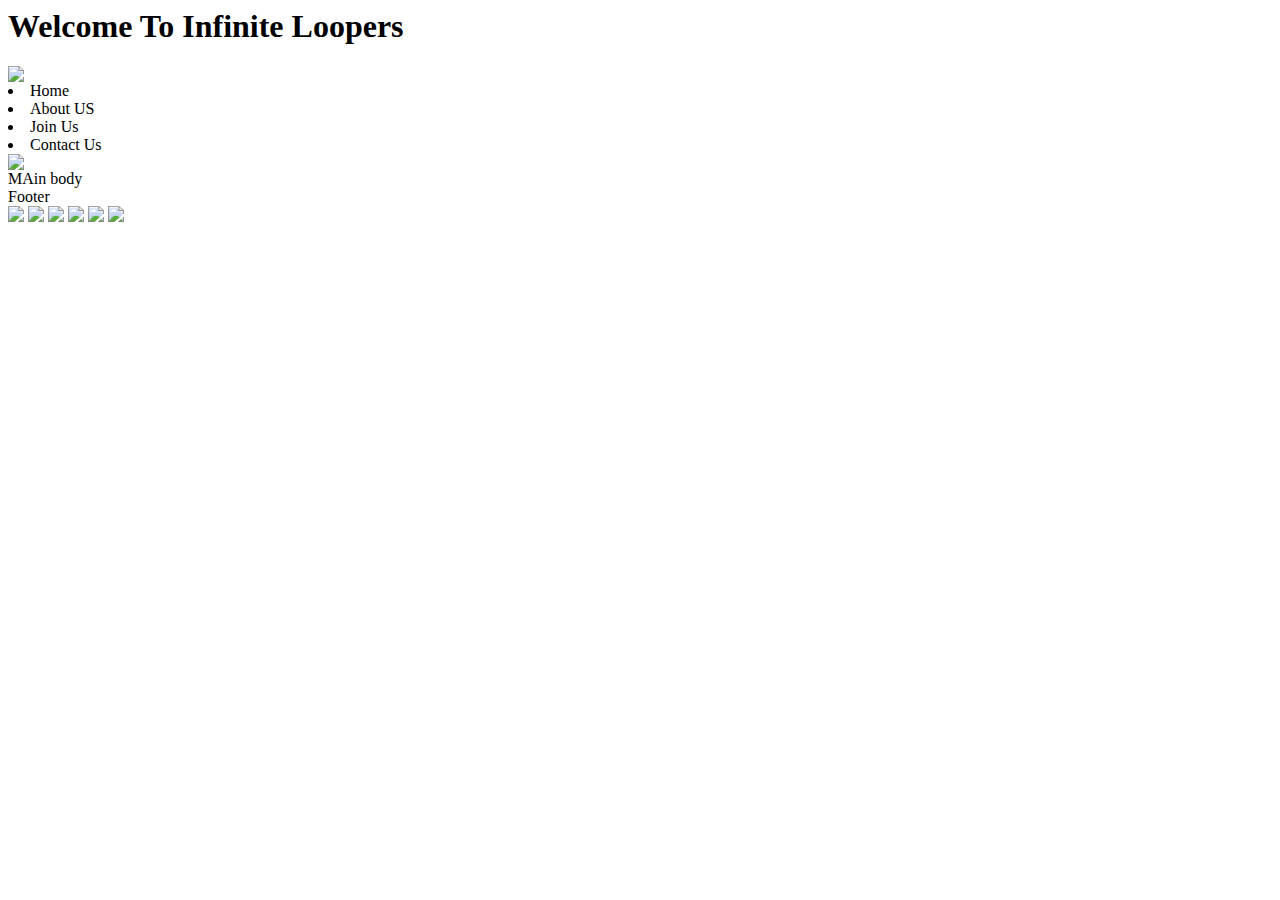
==== index.html @ a754b7c9 "Login" ====
<html>
<head>
<title>Home</title>
</head>
<body>
<div class="Top">
<header>
<h1>Welcome To Infinite Loopers</h1>
<img src="logo.jpg">
</header>
</div>
<div class="MAin Body">
<li>Home</li><li>About US</li><li>Join Us</li><li>Contact Us</li>
<img src="body.jpg">
<div>MAin body</div>
</div>
<div class="Bootom">Footer</div>
<img src="icon1">
<img src="icon2">
<img src="icon3">
<img src="icon4">
<img src="icon5">
<img src="icon6">
</body>
</html>
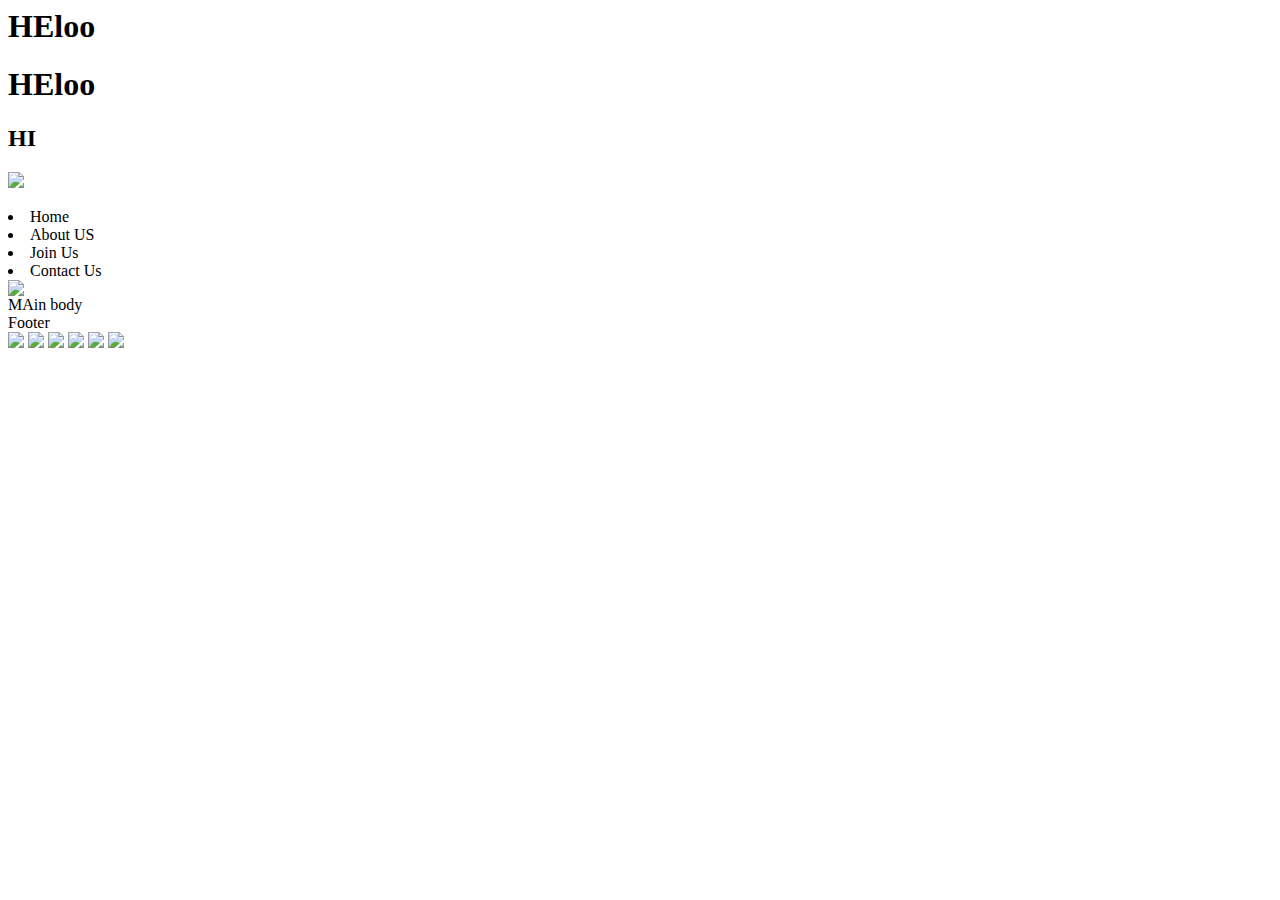
==== commit d8d26a04: "second" ====
--- a/index.html
+++ b/index.html
@@ -5,7 +5,9 @@
 <body>
 <div class="Top">
 <header>
-<h1>Welcome To Infinite Loopers</h1>
+<h1>HEloo</h1>
+<h1>HEloo</h1>
+<h2>HI<h2>
 <img src="logo.jpg">
 </header>
 </div>
